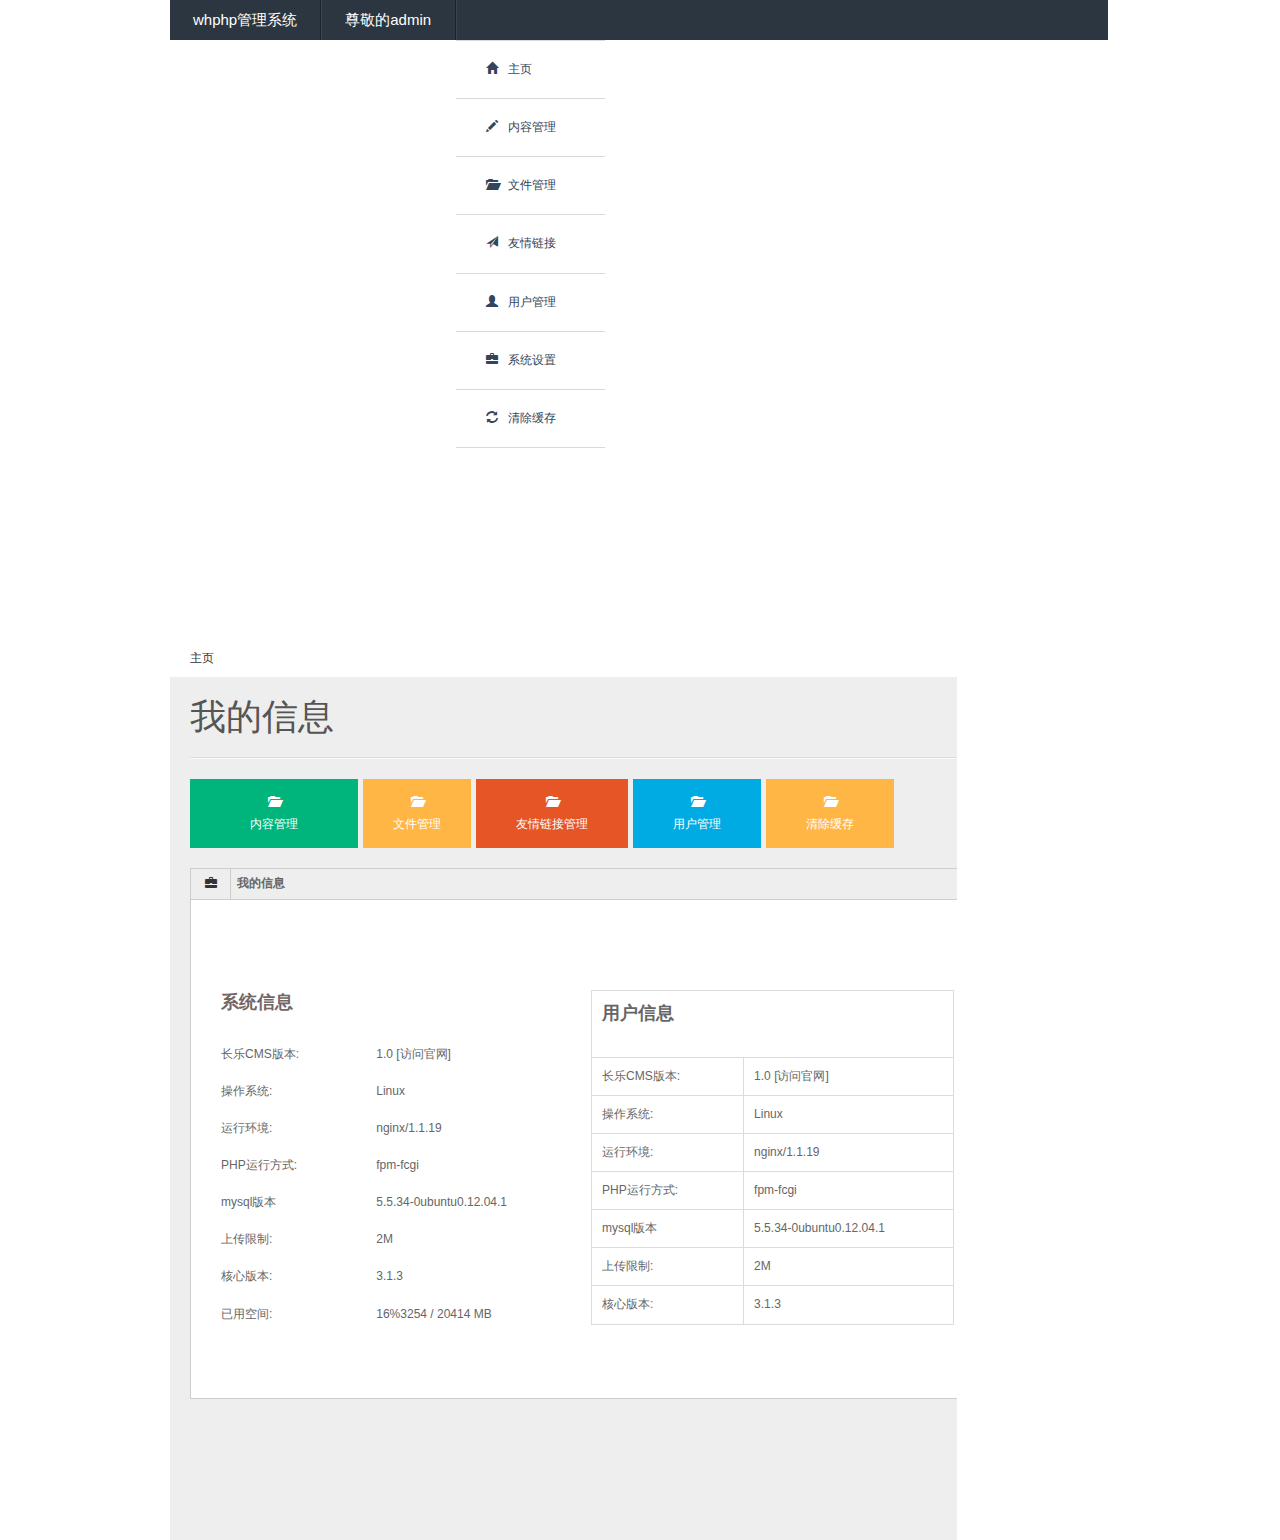
==== index.html @ 33464db1 "提交" ====
<!DOCTYPE html>
<html>
<head>
    <title>登陆页</title>
    <meta http-equiv="Content-Type" content="text/html;charset=utf-8">
    <link rel="stylesheet" type="text/css" href="bootstrap/css/bootstrap.min.css">
    <link rel="stylesheet" type="text/css" href="css/css.css">
</head>
<body>
<div id="container">
    <!-- 顶部 -->
    <div id="top">
        <div class="logo">whphp管理系统</div>
        <div class="top_user">
            <div class="yh"><a href="">尊敬的admin</a></div>
            <div class="tc"><a href="">登出</a></div>
        </div>
        <div class="kong"></div>
    </div>
    <!-- 顶部结束 -->
    <!-- 左侧导航 -->
    <div id="left">
        <ul class="left_ul_1">
            <li><a href=""><span class="glyphicon glyphicon-home"></span>主页</a></li>
            <li><a href=""><span class="glyphicon glyphicon-pencil"></span>内容管理</a>
                <ul class="left_lb">
                    <li><a href="#">文章列表</a></li>
                    <li><a href="#">栏目管理</a></li>
                </ul>
            </li>
            <li><a href=""><span class="glyphicon glyphicon-folder-open"></span>文件管理</a></li>
            <li><a href=""><span class="glyphicon glyphicon-send"></span>友情链接</a></li>
            <li><a href=""><span class="glyphicon glyphicon-user"></span>用户管理</a></li>
            <li><a href=""><span class="glyphicon glyphicon-briefcase"></span>系统设置</a>
                <ul class="left_lb">
                    <li><a href="#">站点管理</a></li>
                    <li><a href="#">密码修改</a></li>
                </ul>
            </li>
            <li><a href="" class="left_qc"><span class="glyphicon glyphicon-refresh"></span>清除缓存</a></li>
        </ul>
    </div>
    <!-- 左侧导航结束 -->

    <!-- 右侧顶部 -->
    <div id="content">
        <div class="right_top">主页</div>
    <!-- 右侧顶部结束 -->

    <!-- 右侧中间导航部分 -->
        <div class="right_xx">
            <h1>我的信息</h1>

            <div class="right_t">
                <div><a href="" class="right_t_1"><span class="glyphicon glyphicon-folder-open"></span><br/>内容管理</a>
                </div>
                <div><a href="" class="right_t_2"><span class="glyphicon glyphicon-folder-open"></span><br/>文件管理</a>
                </div>
                <div><a href="" class="right_t_3"><span class="glyphicon glyphicon-folder-open"></span><br/>友情链接管理</a>
                </div>
                <div><a href="" class="right_t_4"><span class="glyphicon glyphicon-folder-open"></span><br/>用户管理</a>
                </div>
                <div><a href="" class="right_t_5"><span class="glyphicon glyphicon-folder-open"></span><br/>清除缓存</a>
                </div>
            </div>
        </div>
    <!-- 右侧中间导航部分结束 -->

        <!-- 右侧中间内容部分 -->
        <div class="right_bot">
            <div class="right_bot_1">
                <div class="right_bot_11"><span class="glyphicon glyphicon-briefcase"></span></div>
                <div class="right_bot_12">我的信息</div>
            </div>
            <div class="right_bot_2">
                <table class="right_bot_21">
                    <tr><td colspan="2" class="right_bot_22">系统信息</td></tr>
                    <tr>
                        <td>长乐CMS版本:</td>
                        <td>1.0 [访问官网]</td>
                    </tr>
                    <tr>
                        <td>操作系统:</td>
                        <td>Linux</td>
                    </tr>
                    <tr>
                        <td>运行环境:</td>
                        <td>nginx/1.1.19</td>
                    </tr>
                    <tr>
                        <td>PHP运行方式:</td>
                        <td>fpm-fcgi</td>
                    </tr>
                    <tr>
                        <td>mysql版本</td>
                        <td>5.5.34-0ubuntu0.12.04.1</td>
                    </tr>
                    <tr>
                        <td>上传限制:</td>
                        <td>2M</td>
                    </tr>
                    <tr>
                        <td>核心版本:</td>
                        <td>3.1.3</td>
                    </tr>
                    <tr>
                        <td>已用空间:</td>
                        <td>16%3254 / 20414 MB</td>
                    </tr>
                </table>
                <table class="right_bot_right">
                    <tr><td colspan="2" class="right_bot_right1">用户信息</td></tr>
                    <tr>
                        <td>长乐CMS版本:</td>
                        <td>1.0 [访问官网]</td>
                    </tr>
                    <tr>
                        <td>操作系统:</td>
                        <td>Linux</td>
                    </tr>
                    <tr>
                        <td>运行环境:</td>
                        <td>nginx/1.1.19</td>
                    </tr>
                    <tr>
                        <td>PHP运行方式:</td>
                        <td>fpm-fcgi</td>
                    </tr>
                    <tr>
                        <td>mysql版本</td>
                        <td>5.5.34-0ubuntu0.12.04.1</td>
                    </tr>
                    <tr>
                        <td>上传限制:</td>
                        <td>2M</td>
                    </tr>
                    <tr>
                        <td>核心版本:</td>
                        <td>3.1.3</td>
                    </tr>
                </table>
            </div>
        </div>
        <!-- 右侧中间内容部分结束 -->
    </div>
</div>
<script src="jquery-1.11.0.min.js"></script>
<script>
    $(function () {
        $(".top_user").hover(function () {
            $(".tc a").css("display", "block");
            return false;
        }, function () {
            $(".tc a").css("display", "none");
            return false;
        });
        $("#left .left_ul_1 > li > a").click(function () {
            if ($(this).next("ul").is(":visible")) {
                $(this).next("ul").slideUp(600);
            } else {
                $(this).next("ul").slideDown(600);
                $(this).parent().siblings().children("ul").slideUp(600);
            }
            return false;
        });
    });
</script>
</body>
</html>
---- css/css.css ----
* {
    margin: 0;
    padding: 0;
}

body {
    font-family: Arial, Helvetica, sans-serif;
    font-size: 12px;
    text-align: center;
}

#container {
    margin: 0 auto;
    width: 940px;
    text-align: left;
}

#top {
    height: 40px;
}

#left {
    float: left;
    width: 149px;
    height: 600px;
    background-color: #fff;
}

#left ul {
    list-style-type: none;
}

#left ul .left_lb {
    display: none;
}

#content {
    float: left;
    width: 787px;
    height: 900px;
}

#top .logo {
    float: left;
    font-size: 15px;
    padding: 9px 23px 10px 23px;
    border-right: 1px solid #1c2329;
    background-color: #2c3640;
    color: #ffffff;
}

.top_user {
    float: left;
    position: relative;
}

.top_user .yh {
    float: left;
    background-color: #2c3640;
    border-right: 1px solid #1c2329;
}

.top_user .yh a {

}

.top_user .yh a, .top_user .yh a:active {
    display: block;
    text-decoration: none;
    padding: 9px 24px 10px 23px;
    border-left: 1px solid #3a4753;
    font-size: 15px;
    color: #ffffff;
}

#top .kong {
    float: left;
    height: 40px;
    width: 652px;
    background-color: #2c3640;
    border-left: 1px solid #3a4753;
}

.top_user .tc {
    position: absolute;
    top: 40px;
    left: 0px;
    width: 200px;
}

.top_user .tc a {
    display: none;
    text-decoration: none;
    padding: 9px 110px 10px 30px;
    border: 1px solid;
    font-size: 15px;
    background-color: #fff;
    background-image: url("tc.jpg");
    background-repeat: no-repeat;
    background-position: 8px 5px;
}

#left a, #left a:active {
    display: block;
    padding: 20px 30px;
    border-top: 1px solid #d6dade;
    text-decoration: none;
    color: #334559;

}

#left a:hover span {
    color: #fff;
}

#left a:hover {
    color: #fff;
    background-color: #2c3640;
}

#left .left_lb a:hover {
    color: #fff;
    background-color: #6d7987;
}

#left a span {
    margin-right: 10px;
}

#content {
    background-color: #eeeeee;

}

#content .right_top {
    background-color: #ffffff;
    padding: 10px 0px 10px 20px;
}

#content .right_xx {
    padding: 0px 0px 0px 20px;
}

#content .right_xx h1 {
    margin-bottom: 0;
    border-bottom: 1px solid #dcdcdc;
    padding: 0px 0px 20px 0px;
    color: #555;
}

#content .right_xx .right_t {

    border-top: 1px solid #fafafa;
}

#left .left_qc {
    border-bottom: 1px solid #d6dade;
}

#content .right_xx .right_t a {
    display: block;
    float: left;
    text-decoration: none;
    color: #fff;
    text-align: center;
}

.right_t a span {
    margin-bottom: 10px;
}

.right_t .right_t_1 {
    background-color: #00b57b;
    padding: 15px 60px;
    margin-top: 20px;
    margin-right: 5px;
}

.right_t .right_t_2 {
    background-color: #ffb645;
    padding: 15px 30px;
    margin-top: 20px;
    margin-right: 5px;
}

.right_t .right_t_3 {
    background-color: #e55526;
    padding: 15px 40px;
    margin-top: 20px;
    margin-right: 5px;
}

.right_t .right_t_4 {
    background-color: #00abe3;
    padding: 15px 40px;
    margin-top: 20px;
    margin-right: 5px;
}

.right_t .right_t_5 {
    background-color: #ffb645;
    padding: 15px 40px;
    margin-top: 20px;
    margin-right: 5px;
}

.right_bot {
    float: left;
    clear: both;
}

.right_bot .right_bot_1 {
    border: 1px solid #cdcdcd;
    width: 767px;
    height: 31px;
    border-bottom: none;
    border-right: none;
    margin-left: 20px;
    margin-top: 20px;
}

.right_bot_1 .right_bot_11 {
    float: left;
    border-right: 1px solid #cdcdcd;
    width: 40px;
    height: 30px;
    padding:7px 14px;
}

.right_bot_1 .right_bot_12 {
    float: left;
    padding: 6px;
    font-weight: bold;
    color: #666666;
}

.right_bot .right_bot_2 {
    border: 1px solid #cdcdcd;
    margin-left: 20px;
    border-right: none;
    height: 500px;
    background-color: #fff;
}
.right_bot_2 .right_bot_21 {
    float:left;
    clear:left;
    width:380px;
    margin-top:80px;
    margin-left:20px;
    font-size:12px;
    color:#666666;
}
.right_bot_21 td {
    padding:10px 30px 10px 10px;
}
.right_bot_21 .right_bot_22 {
    padding-bottom:20px;
    padding-left:10px;
    font-size:18px;
    font-weight:bolder;
    color:#736666;
}
.right_bot_2 .right_bot_right {
    float:left;
    width:363px;
    margin-top:90px;
    font-size:12px;
    color:#666666;
}
.right_bot_2 .right_bot_right td {
    padding:10px 50px 10px 10px;
    border:1px solid #dcdcdc;
}
.right_bot_2 .right_bot_right .right_bot_right1 {
    padding-bottom:30px;
    font-size:18px;
    font-weight:bolder;
}
.right_xx .right_tt {
    border-top: 1px solid #fafafa;
}
.right_tt button {
    margin:15px 0;
}
.right_tt tr td:first-child	 {
    width:10px;
}
.right_tt tr td:last-child {
    width:10px;
}
.right_tt tr td {
    border:1px solid #cdcdcd;
    backgorund-color:#fff;
}
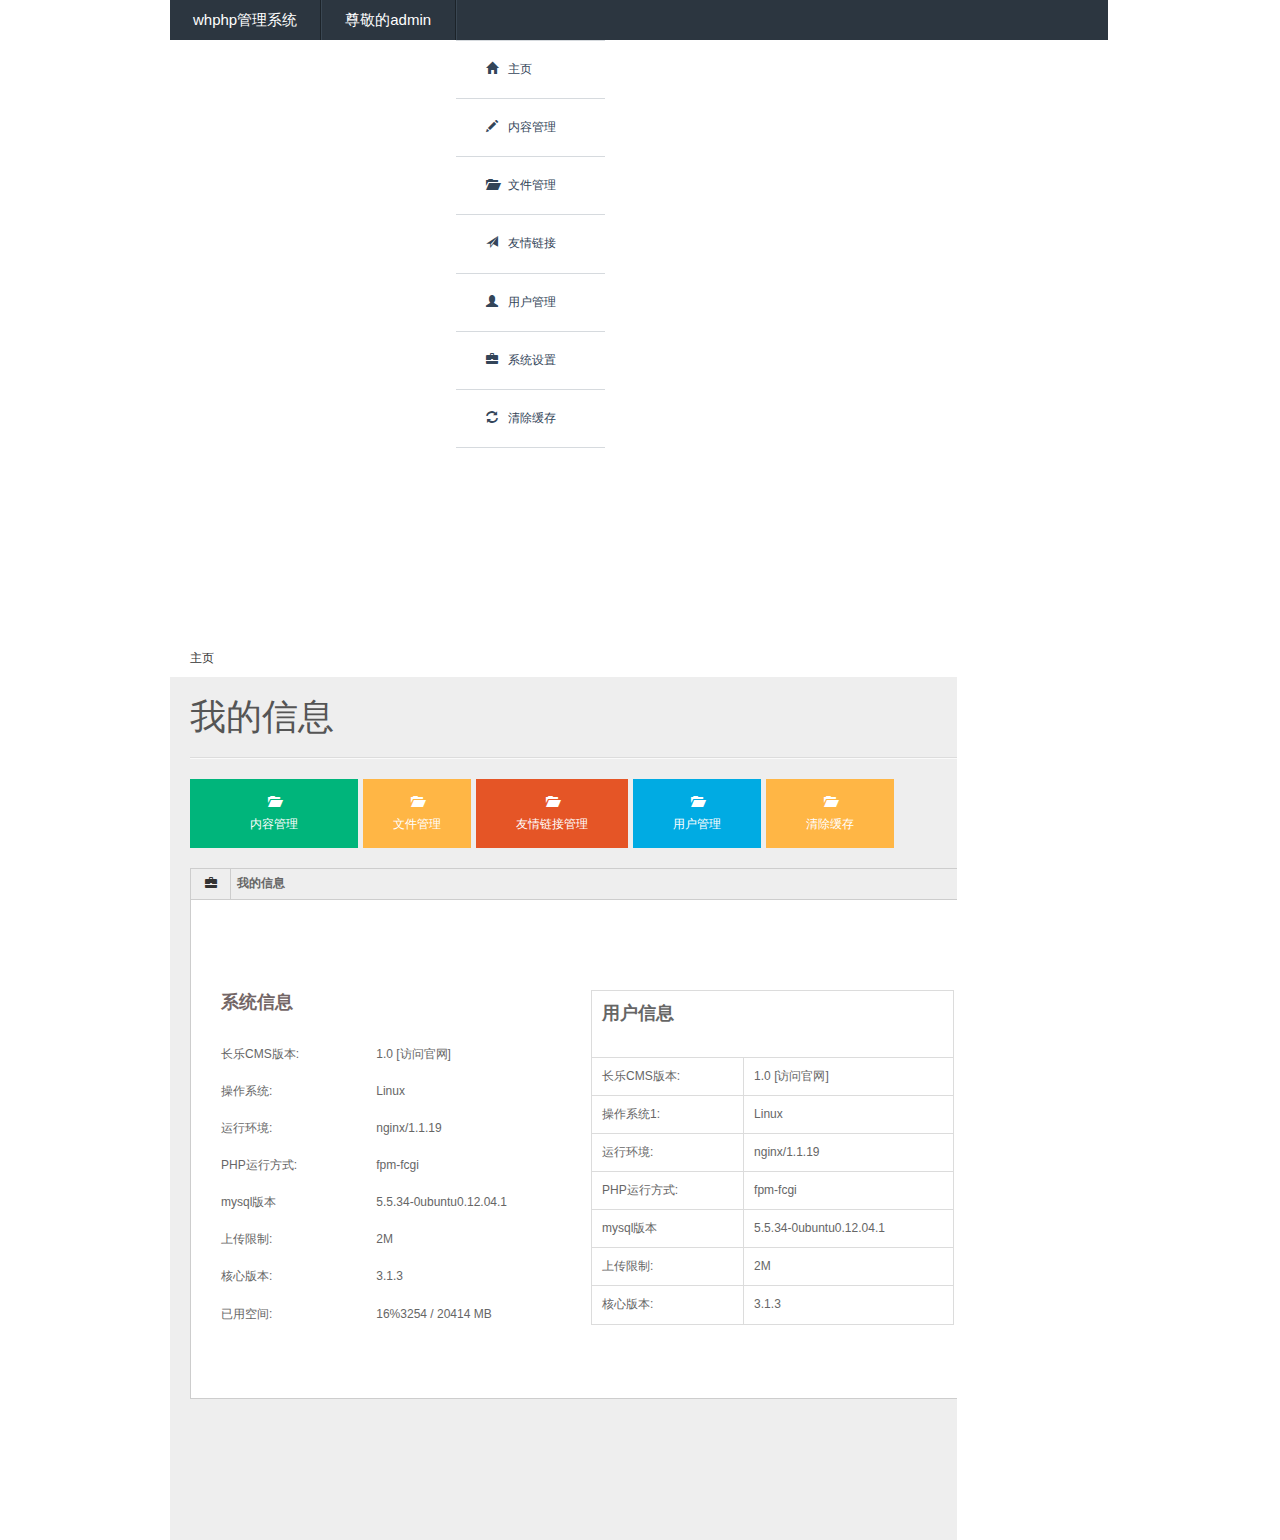
==== commit b8c746a1: "123" ====
--- a/index.html
+++ b/index.html
@@ -115,7 +115,7 @@
                         <td>1.0 [访问官网]</td>
                     </tr>
                     <tr>
-                        <td>操作系统:</td>
+                        <td>操作系统1:</td>
                         <td>Linux</td>
                     </tr>
                     <tr>
